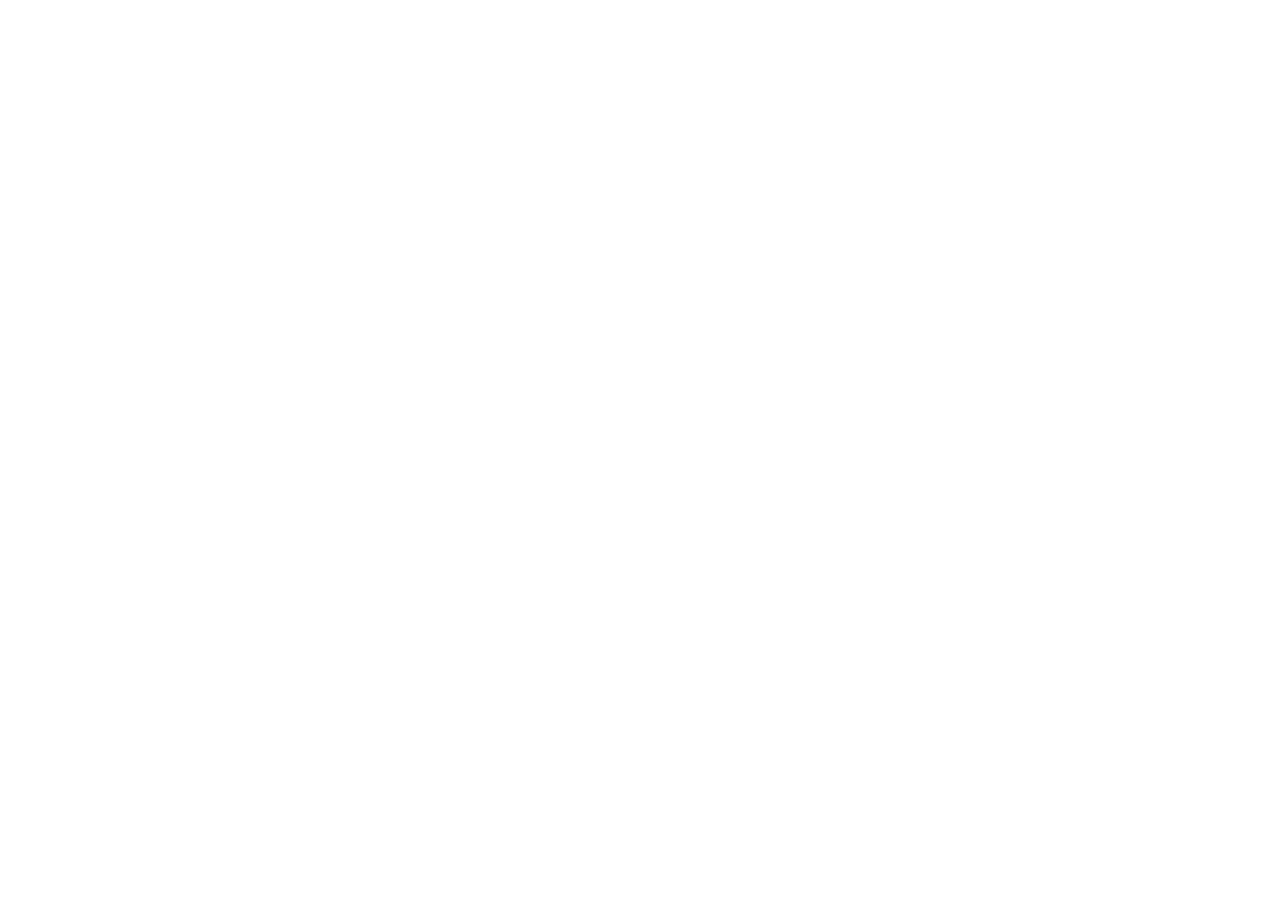
==== html/position.html @ 4ca632bc "prepare" ====
<!DOCTYPE html>
<html lang="en">
  <head>
    <meta charset="UTF-8" />
    <meta name="viewport" content="width=device-width, initial-scale=1.0" />
    <title>Position</title>
    <link
      rel="stylesheet"
      href="https://cdnjs.cloudflare.com/ajax/libs/modern-normalize/3.0.1/modern-normalize.min.css"
    />
    <link rel="stylesheet" href="../css/position.css" />
  </head>
  <body></body>
</html>
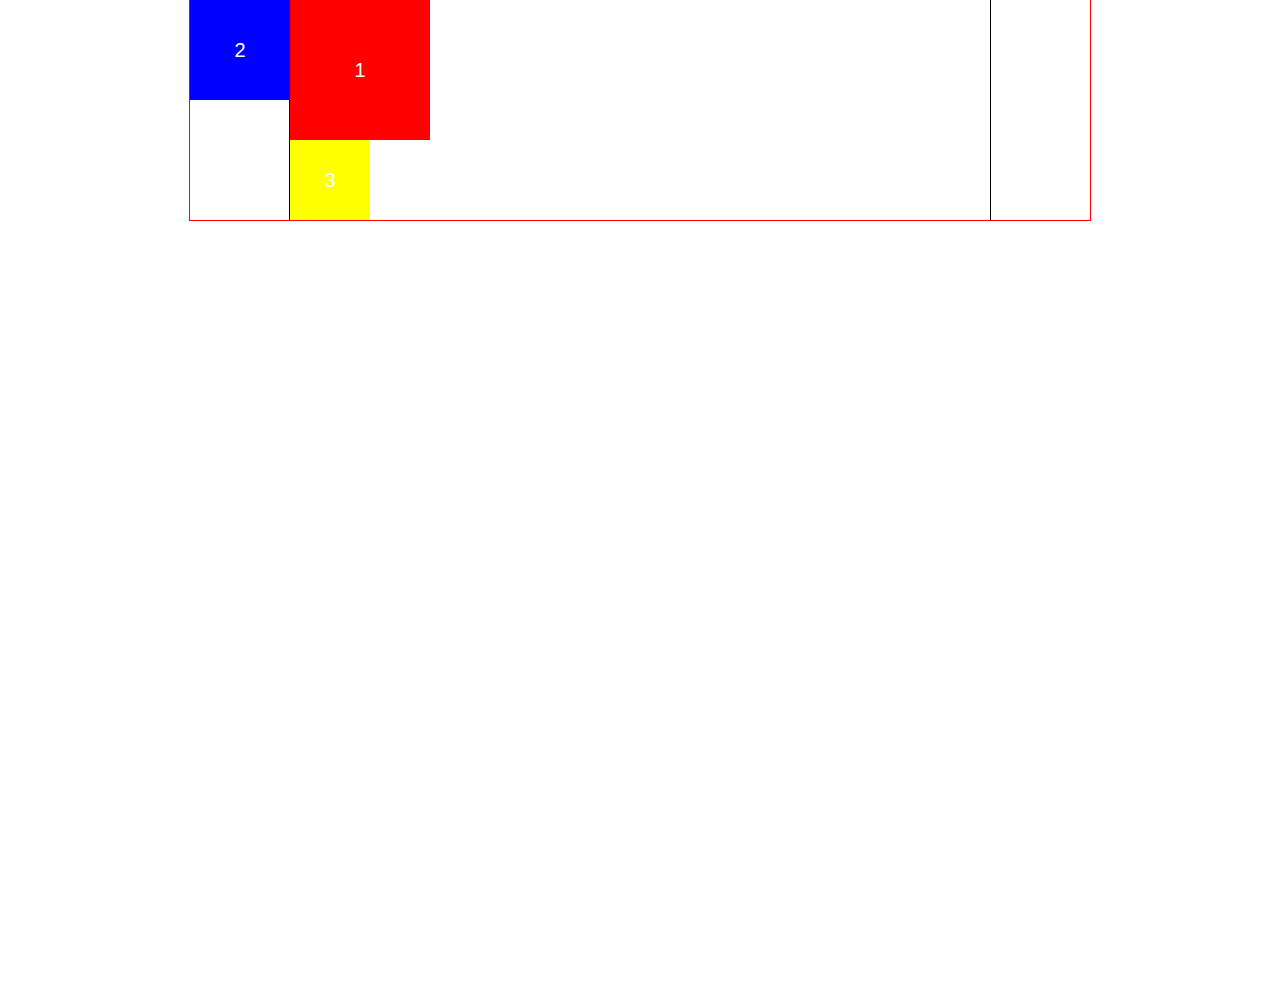
==== commit 68f6d3fb: "sleep" ====
--- a/html/position.html
+++ b/html/position.html
@@ -10,5 +10,13 @@
     />
     <link rel="stylesheet" href="../css/position.css" />
   </head>
-  <body></body>
+  <body>
+    <div class="wrapper">
+      <div class="container">
+        <div class="box red">1</div>
+        <div class="box blue">2</div>
+        <div class="box yellow">3</div>
+      </div>
+    </div>
+  </body>
 </html>
--- a/css/position.css
+++ b/css/position.css
@@ -0,0 +1,73 @@
+ul, ol {
+    list-style-type: none;
+    margin-top: 0;
+    margin-bottom: 0;
+    padding-left: 0;
+}
+
+a {
+    text-decoration: none;
+    color: inherit;
+}
+
+h1, h2, h3, h4, h5, h6, p {
+    margin-top: 0;
+    margin-bottom: 0;
+}
+
+button {
+    cursor: pointer;
+}
+
+img {
+    display: block;
+    max-width: 100%;
+}
+
+body {
+    height: 1000px;
+}
+.wrapper {
+    position: relative;
+
+    width: 900px;
+    margin-left: auto;
+    margin-right: auto;
+    outline: 1px solid red;
+}
+
+.container {
+    width: 700px;
+    margin-left: auto;
+    margin-right: auto;
+    outline: 1px solid #000000;
+}
+
+.box {
+    display: flex;
+    justify-content: center;
+    align-items: center;
+    font-family: sans-serif;
+    font-size: 20px;
+    color: #ffffff;
+}
+.red {
+    width: 140px;
+    height: 140px;
+    background-color: red;
+}
+.blue {
+    position: absolute;
+    top: 0;
+    left: 0;
+
+    width: 100px;
+    height: 100px;
+    background-color: blue;
+
+}
+.yellow {
+    width: 80px;
+    height: 80px;
+    background-color: yellow;
+}